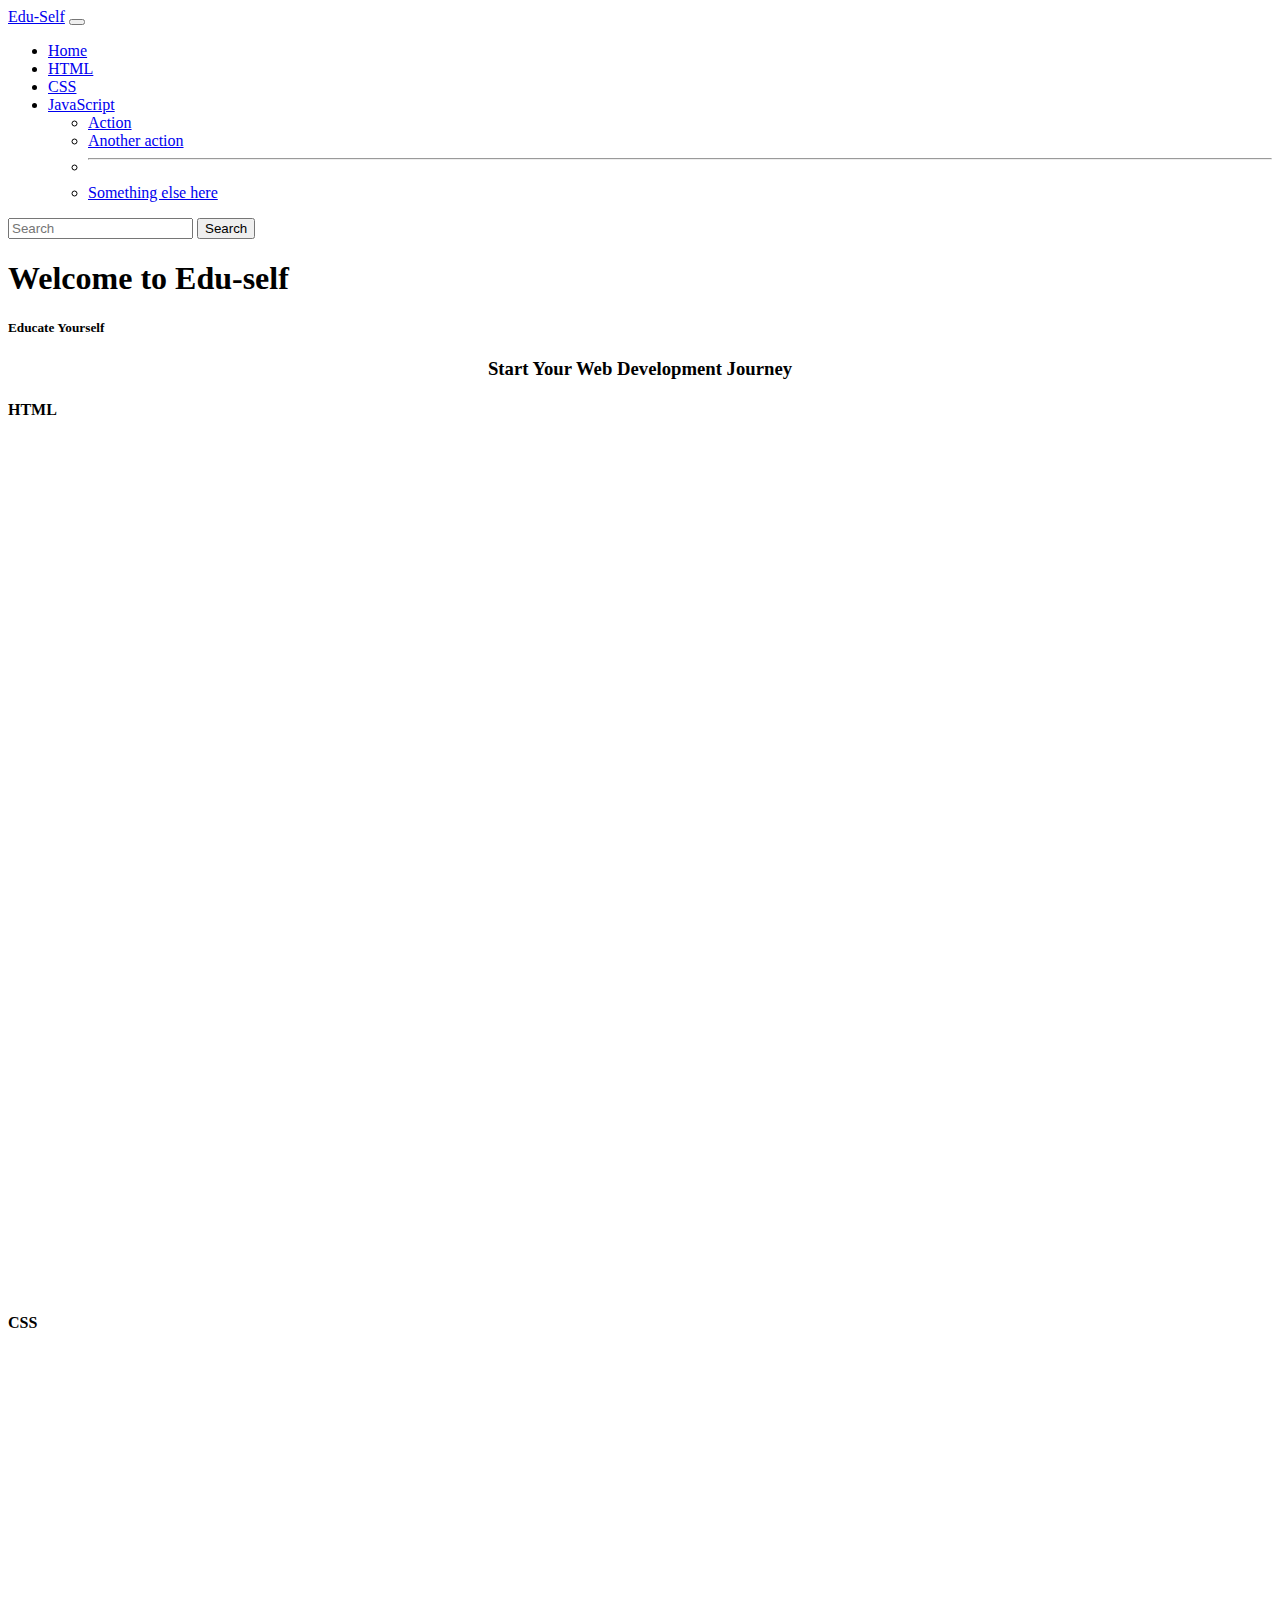
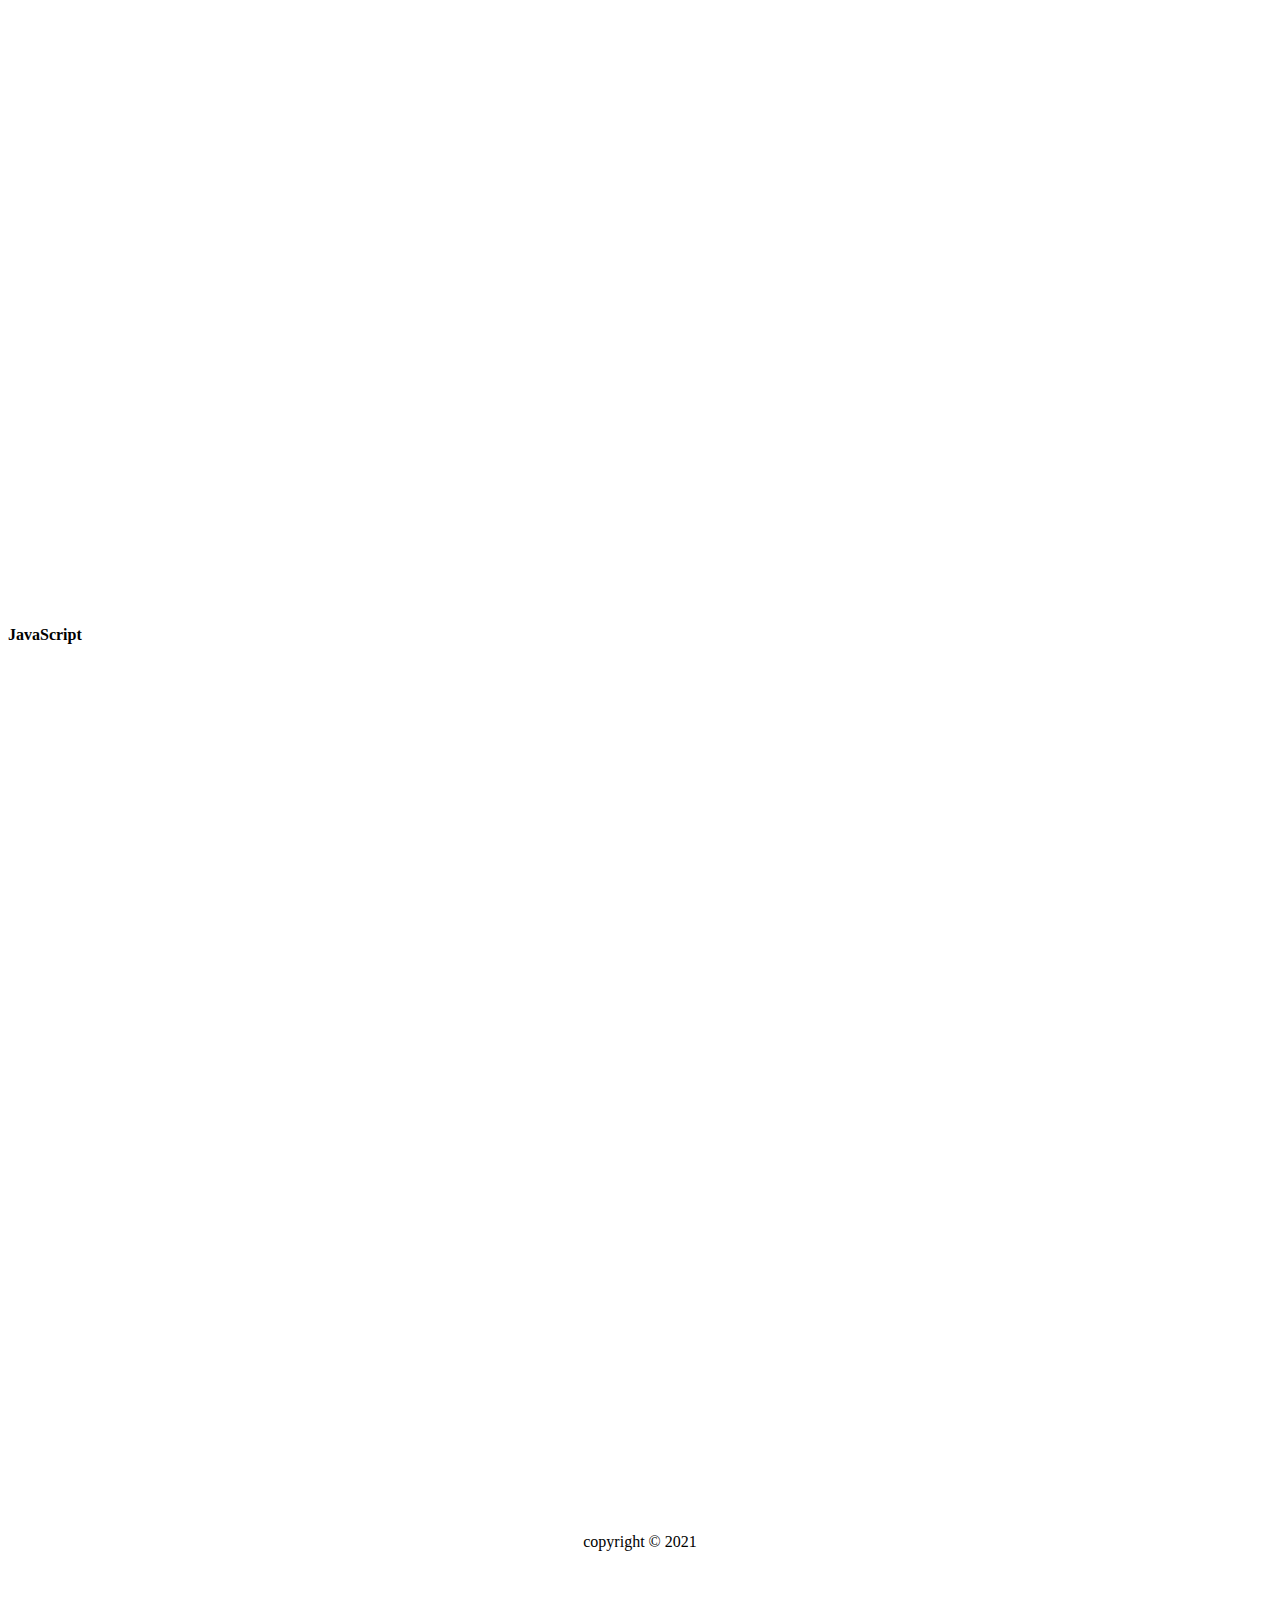
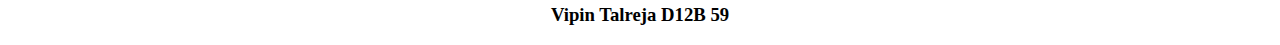
==== 1.a/index.html @ ab9d5a60 "Initial commit" ====
<!DOCTYPE html>
<html lang="en">
<head>
    <meta charset="UTF-8">
    <meta http-equiv="X-UA-Compatible" content="IE=edge">
    <meta name="viewport" content="width=device-width, initial-scale=1.0">
    <title>Edu-Self</title>
    <link href="https://cdn.jsdelivr.net/npm/bootstrap@5.1.1/dist/css/bootstrap.min.css" rel="stylesheet" integrity="sha384-F3w7mX95PdgyTmZZMECAngseQB83DfGTowi0iMjiWaeVhAn4FJkqJByhZMI3AhiU" crossorigin="anonymous">
</head>
<body>
    <!--Navbar-->
    <nav id="HOME" class="navbar navbar-expand-lg navbar-light bg-info">
        <div class="container-fluid p-3">
          <a class="navbar-brand display-" href="#">Edu-Self</a>
          <button class="navbar-toggler" type="button" data-bs-toggle="collapse" data-bs-target="#navbarSupportedContent" aria-controls="navbarSupportedContent" aria-expanded="false" aria-label="Toggle navigation">
            <span class="navbar-toggler-icon"></span>
          </button>
          <div class="collapse navbar-collapse" id="navbarSupportedContent">
            <ul class="navbar-nav me-auto mb-2 mb-lg-0">
              <li class="nav-item">
                <a class="nav-link active" aria-current="page" href="#HOME">Home</a>
              </li>
              <li class="nav-item">
                <a class="nav-link" href="#HTML">HTML</a>
              </li>
              <li class="nav-item dropdown">
                <a class="nav-link" href="#CSS">CSS</a>
              </li> 
              <li class="nav-item dropdown">
                <a class="nav-link" href="#JS">JavaScript</a>
              </li> 
                <ul class="dropdown-menu" aria-labelledby="navbarDropdown">
                  <li><a class="dropdown-item" href="#">Action</a></li>
                  <li><a class="dropdown-item" href="#">Another action</a></li>
                  <li><hr class="dropdown-divider"></li>
                  <li><a class="dropdown-item" href="#">Something else here</a></li>
                </ul>
              </li>
              
            </ul>
            <form class="d-flex">
              <input class="form-control me-2" type="search" placeholder="Search" aria-label="Search">
              <button class="btn btn-outline-success bg-light" type="submit">Search</button>
            </form>
          </div>
        </div>
      </nav>
      
          <div class="jumbotron bg-light ">
              <h1 class="p-4 pb-0">Welcome to Edu-self</h1>
              <h5 class="text-muted p-4 pt-0">Educate Yourself</h5>
          </div>
          <center>
              <h3>Start Your Web Development Journey</h3>
              
          </center>
          <div class="container bg-light">
            <section id="HTML" class="m-4">
              <h4 class="secondary p-4 text-muted">HTML</h4>
              <div class="row">
                  <div class="col"><iframe width="400" height="280" src="https://www.youtube.com/embed/6mbwJ2xhgzM" title="YouTube video player" frameborder="0" allow="accelerometer; autoplay; clipboard-write; encrypted-media; gyroscope; picture-in-picture" allowfullscreen></iframe></div>
                  <div class="col-sm-4"><iframe width="400" height="280" src="https://www.youtube.com/embed/IA8JWGP13dI" title="YouTube video player" frameborder="0" allow="accelerometer; autoplay; clipboard-write; encrypted-media; gyroscope; picture-in-picture" allowfullscreen></iframe></div>
                  <div class="col-sm-4"><iframe width="400" height="280" src="https://www.youtube.com/embed/EZCc_4abdcE" title="YouTube video player" frameborder="0" allow="accelerometer; autoplay; clipboard-write; encrypted-media; gyroscope; picture-in-picture" allowfullscreen></iframe></div>
              </div>
            </section>
            <section id="CSS" class="m-4">
              <h4 class="text-muted">CSS</h4>
              <div class="row">
                  <div class="col"><iframe width="400" height="280" src="https://www.youtube.com/embed/sqJ6xZ9mUwE" title="YouTube video player" frameborder="0" allow="accelerometer; autoplay; clipboard-write; encrypted-media; gyroscope; picture-in-picture" allowfullscreen></iframe></div>
                  <div class="col-sm-4"><iframe width="400" height="280" src="https://www.youtube.com/embed/4nC4VXHlys8" title="YouTube video player" frameborder="0" allow="accelerometer; autoplay; clipboard-write; encrypted-media; gyroscope; picture-in-picture" allowfullscreen></iframe></div>
                  <div class="col-sm-4"><iframe width="400" height="280" src="https://www.youtube.com/embed/C01LeeMhwHc" title="YouTube video player" frameborder="0" allow="accelerometer; autoplay; clipboard-write; encrypted-media; gyroscope; picture-in-picture" allowfullscreen></iframe></div>
              </div>
            </section>
            <section id="JS" class="m-4">
              <h4 class="text-muted">JavaScript</h4>
              <div class="row">
                  <div class="col"><iframe width="400" height="280" src="https://www.youtube.com/embed/qoSksQ4s_hg" title="YouTube video player" frameborder="0" allow="accelerometer; autoplay; clipboard-write; encrypted-media; gyroscope; picture-in-picture" allowfullscreen></iframe></div>
                  <div class="col-sm-4"><iframe width="400" height="280" src="https://www.youtube.com/embed/VB7y0yxZjro" title="YouTube video player" frameborder="0" allow="accelerometer; autoplay; clipboard-write; encrypted-media; gyroscope; picture-in-picture" allowfullscreen></iframe></div>
                  <div class="col-sm-4"> <iframe width="400" height="280" src="https://www.youtube.com/embed/ranSYb-EhrU" title="YouTube video player" frameborder="0" allow="accelerometer; autoplay; clipboard-write; encrypted-media; gyroscope; picture-in-picture" allowfullscreen></iframe></div>
              </div>
            </section>
          </div>

     <footer>
       <center>
         <div class="footer">
           <p>copyright © 2021</p>
           <br>
           <h3>Vipin Talreja D12B 59</h3>
         </div>
       </center>
     </footer>





   
    <script src="https://cdn.jsdelivr.net/npm/bootstrap@5.1.1/dist/js/bootstrap.bundle.min.js" integrity="sha384-/bQdsTh/da6pkI1MST/rWKFNjaCP5gBSY4sEBT38Q/9RBh9AH40zEOg7Hlq2THRZ" crossorigin="anonymous"></script>
    <script src="https://cdn.jsdelivr.net/npm/@popperjs/core@2.9.3/dist/umd/popper.min.js" integrity="sha384-W8fXfP3gkOKtndU4JGtKDvXbO53Wy8SZCQHczT5FMiiqmQfUpWbYdTil/SxwZgAN" crossorigin="anonymous"></script>
<script src="https://cdn.jsdelivr.net/npm/bootstrap@5.1.1/dist/js/bootstrap.min.js" integrity="sha384-skAcpIdS7UcVUC05LJ9Dxay8AXcDYfBJqt1CJ85S/CFujBsIzCIv+l9liuYLaMQ/" crossorigin="anonymous"></script>
</body>

</html>
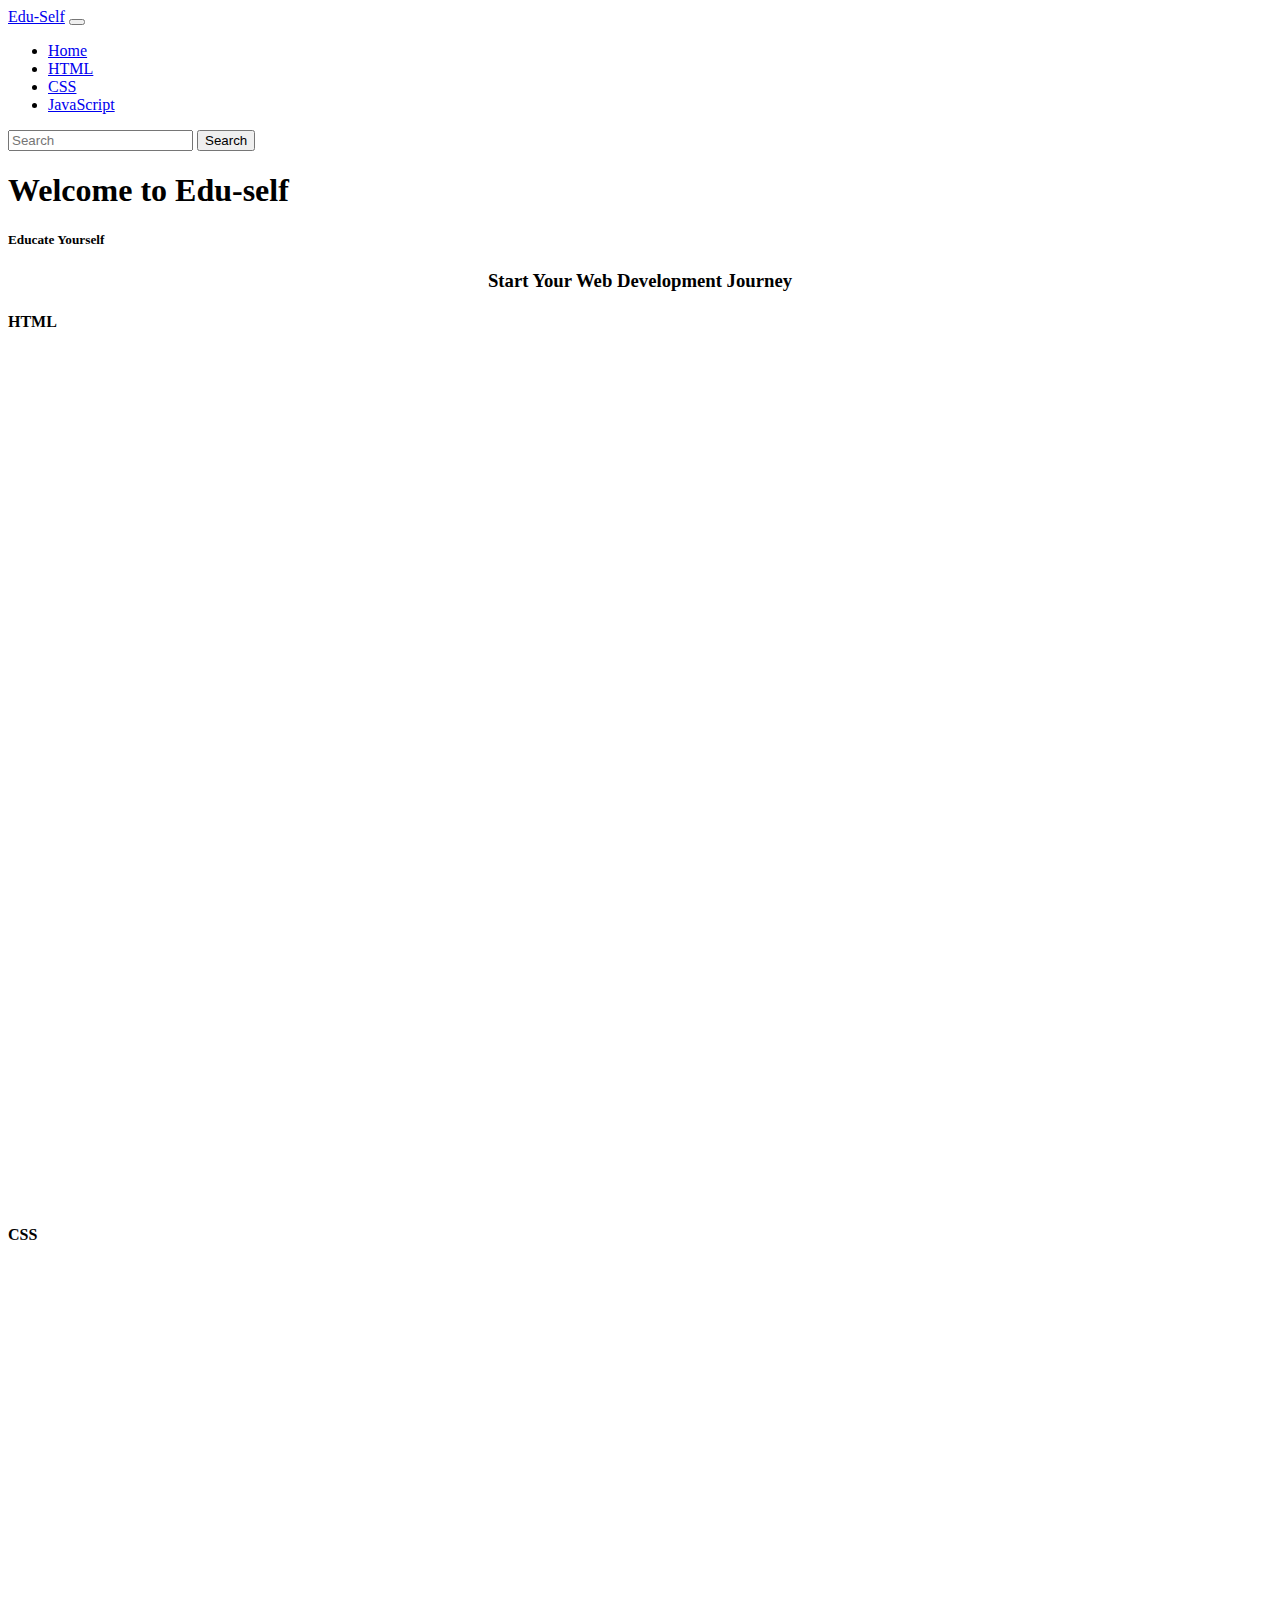
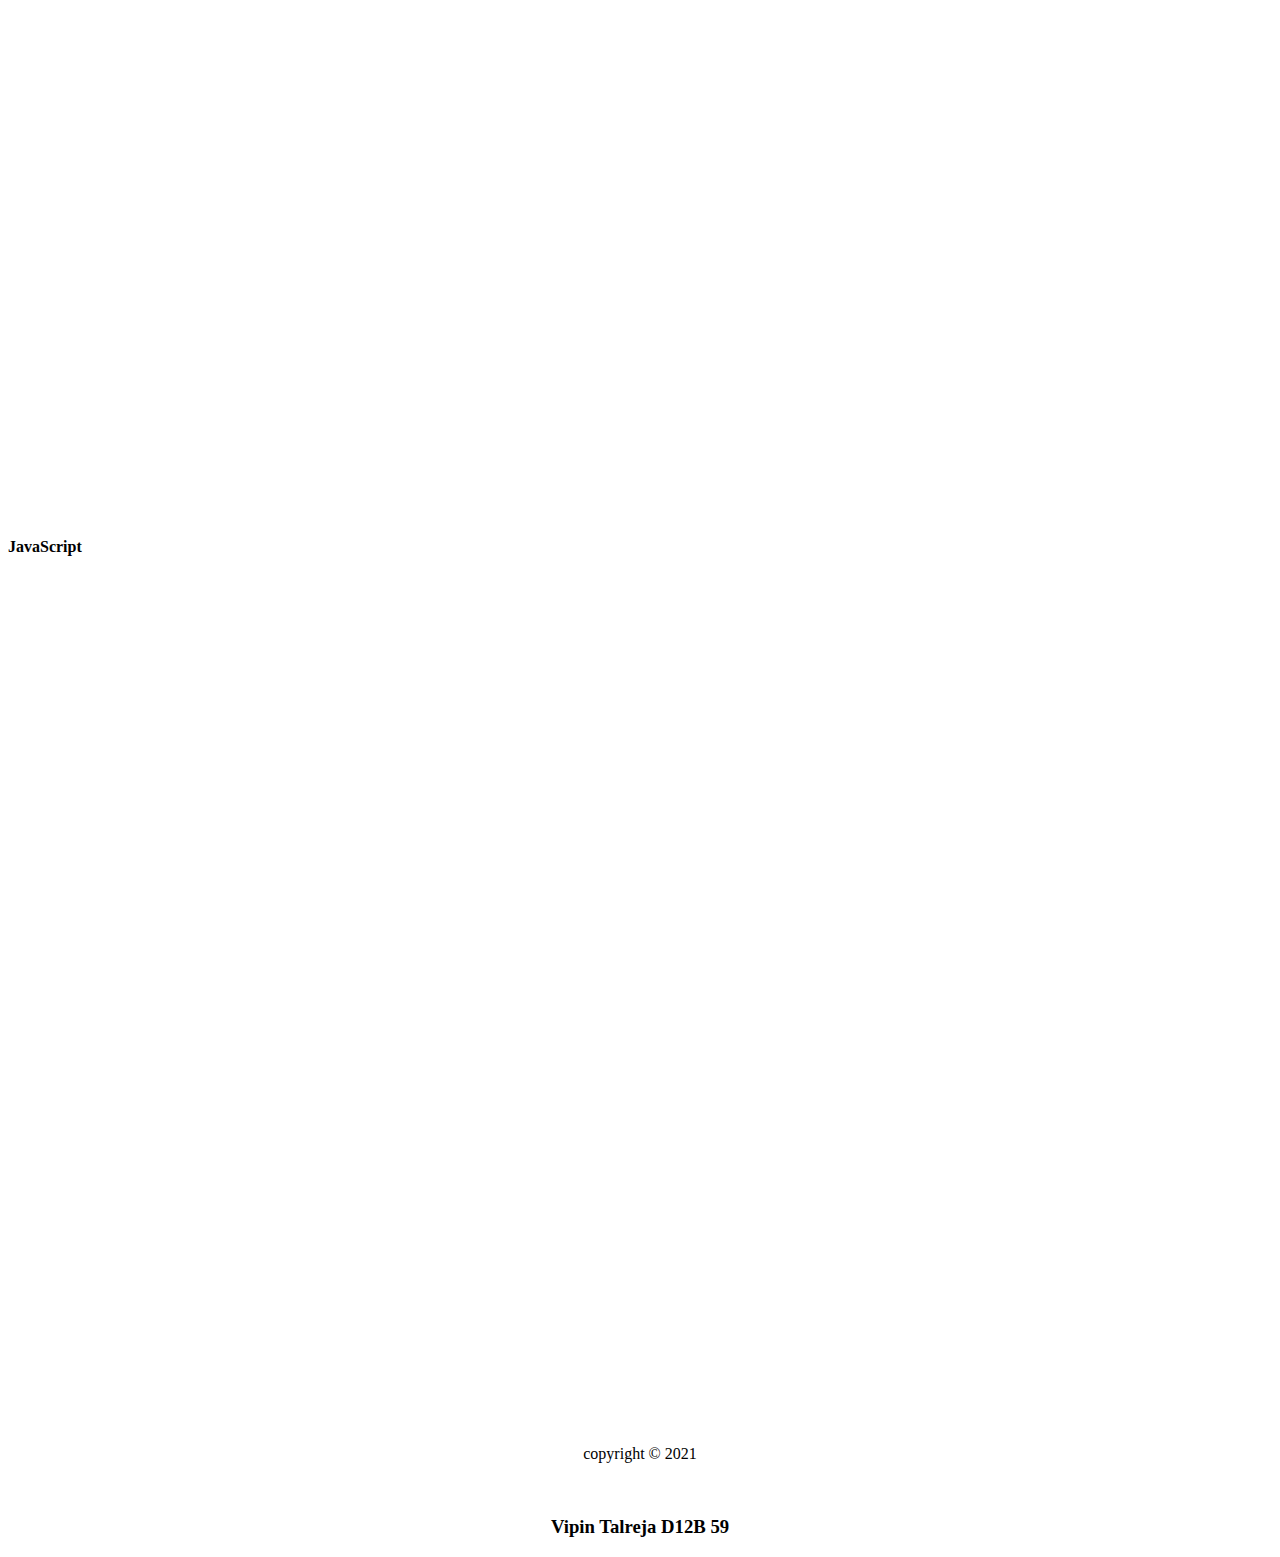
==== commit 6837d2e5: "IP-assign1" ====
--- a/1.a/index.html
+++ b/1.a/index.html
@@ -1,104 +1,131 @@
 <!DOCTYPE html>
 <html lang="en">
+
 <head>
-    <meta charset="UTF-8">
-    <meta http-equiv="X-UA-Compatible" content="IE=edge">
-    <meta name="viewport" content="width=device-width, initial-scale=1.0">
-    <title>Edu-Self</title>
-    <link href="https://cdn.jsdelivr.net/npm/bootstrap@5.1.1/dist/css/bootstrap.min.css" rel="stylesheet" integrity="sha384-F3w7mX95PdgyTmZZMECAngseQB83DfGTowi0iMjiWaeVhAn4FJkqJByhZMI3AhiU" crossorigin="anonymous">
+  <meta charset="UTF-8">
+  <meta http-equiv="X-UA-Compatible" content="IE=edge">
+  <meta name="viewport" content="width=device-width, initial-scale=1.0">
+  <title>Edu-Self</title>
+  <link href="https://cdn.jsdelivr.net/npm/bootstrap@5.1.1/dist/css/bootstrap.min.css" rel="stylesheet"
+    integrity="sha384-F3w7mX95PdgyTmZZMECAngseQB83DfGTowi0iMjiWaeVhAn4FJkqJByhZMI3AhiU" crossorigin="anonymous">
 </head>
+
 <body>
-    <!--Navbar-->
-    <nav id="HOME" class="navbar navbar-expand-lg navbar-light bg-info">
-        <div class="container-fluid p-3">
-          <a class="navbar-brand display-" href="#">Edu-Self</a>
-          <button class="navbar-toggler" type="button" data-bs-toggle="collapse" data-bs-target="#navbarSupportedContent" aria-controls="navbarSupportedContent" aria-expanded="false" aria-label="Toggle navigation">
-            <span class="navbar-toggler-icon"></span>
-          </button>
-          <div class="collapse navbar-collapse" id="navbarSupportedContent">
-            <ul class="navbar-nav me-auto mb-2 mb-lg-0">
-              <li class="nav-item">
-                <a class="nav-link active" aria-current="page" href="#HOME">Home</a>
-              </li>
-              <li class="nav-item">
-                <a class="nav-link" href="#HTML">HTML</a>
-              </li>
-              <li class="nav-item dropdown">
-                <a class="nav-link" href="#CSS">CSS</a>
-              </li> 
-              <li class="nav-item dropdown">
-                <a class="nav-link" href="#JS">JavaScript</a>
-              </li> 
-                <ul class="dropdown-menu" aria-labelledby="navbarDropdown">
-                  <li><a class="dropdown-item" href="#">Action</a></li>
-                  <li><a class="dropdown-item" href="#">Another action</a></li>
-                  <li><hr class="dropdown-divider"></li>
-                  <li><a class="dropdown-item" href="#">Something else here</a></li>
-                </ul>
-              </li>
-              
-            </ul>
-            <form class="d-flex">
-              <input class="form-control me-2" type="search" placeholder="Search" aria-label="Search">
-              <button class="btn btn-outline-success bg-light" type="submit">Search</button>
-            </form>
-          </div>
-        </div>
-      </nav>
-      
-          <div class="jumbotron bg-light ">
-              <h1 class="p-4 pb-0">Welcome to Edu-self</h1>
-              <h5 class="text-muted p-4 pt-0">Educate Yourself</h5>
-          </div>
-          <center>
-              <h3>Start Your Web Development Journey</h3>
-              
-          </center>
-          <div class="container bg-light">
-            <section id="HTML" class="m-4">
-              <h4 class="secondary p-4 text-muted">HTML</h4>
-              <div class="row">
-                  <div class="col"><iframe width="400" height="280" src="https://www.youtube.com/embed/6mbwJ2xhgzM" title="YouTube video player" frameborder="0" allow="accelerometer; autoplay; clipboard-write; encrypted-media; gyroscope; picture-in-picture" allowfullscreen></iframe></div>
-                  <div class="col-sm-4"><iframe width="400" height="280" src="https://www.youtube.com/embed/IA8JWGP13dI" title="YouTube video player" frameborder="0" allow="accelerometer; autoplay; clipboard-write; encrypted-media; gyroscope; picture-in-picture" allowfullscreen></iframe></div>
-                  <div class="col-sm-4"><iframe width="400" height="280" src="https://www.youtube.com/embed/EZCc_4abdcE" title="YouTube video player" frameborder="0" allow="accelerometer; autoplay; clipboard-write; encrypted-media; gyroscope; picture-in-picture" allowfullscreen></iframe></div>
-              </div>
-            </section>
-            <section id="CSS" class="m-4">
-              <h4 class="text-muted">CSS</h4>
-              <div class="row">
-                  <div class="col"><iframe width="400" height="280" src="https://www.youtube.com/embed/sqJ6xZ9mUwE" title="YouTube video player" frameborder="0" allow="accelerometer; autoplay; clipboard-write; encrypted-media; gyroscope; picture-in-picture" allowfullscreen></iframe></div>
-                  <div class="col-sm-4"><iframe width="400" height="280" src="https://www.youtube.com/embed/4nC4VXHlys8" title="YouTube video player" frameborder="0" allow="accelerometer; autoplay; clipboard-write; encrypted-media; gyroscope; picture-in-picture" allowfullscreen></iframe></div>
-                  <div class="col-sm-4"><iframe width="400" height="280" src="https://www.youtube.com/embed/C01LeeMhwHc" title="YouTube video player" frameborder="0" allow="accelerometer; autoplay; clipboard-write; encrypted-media; gyroscope; picture-in-picture" allowfullscreen></iframe></div>
-              </div>
-            </section>
-            <section id="JS" class="m-4">
-              <h4 class="text-muted">JavaScript</h4>
-              <div class="row">
-                  <div class="col"><iframe width="400" height="280" src="https://www.youtube.com/embed/qoSksQ4s_hg" title="YouTube video player" frameborder="0" allow="accelerometer; autoplay; clipboard-write; encrypted-media; gyroscope; picture-in-picture" allowfullscreen></iframe></div>
-                  <div class="col-sm-4"><iframe width="400" height="280" src="https://www.youtube.com/embed/VB7y0yxZjro" title="YouTube video player" frameborder="0" allow="accelerometer; autoplay; clipboard-write; encrypted-media; gyroscope; picture-in-picture" allowfullscreen></iframe></div>
-                  <div class="col-sm-4"> <iframe width="400" height="280" src="https://www.youtube.com/embed/ranSYb-EhrU" title="YouTube video player" frameborder="0" allow="accelerometer; autoplay; clipboard-write; encrypted-media; gyroscope; picture-in-picture" allowfullscreen></iframe></div>
-              </div>
-            </section>
-          </div>
+  <!--Navbar-->
+  <nav id="HOME" class="navbar navbar-expand-lg navbar-light bg-info">
+    <div class="container-fluid p-3">
+      <a class="navbar-brand display-" href="#">Edu-Self</a>
+      <button class="navbar-toggler" type="button" data-bs-toggle="collapse" data-bs-target="#navbarSupportedContent"
+        aria-controls="navbarSupportedContent" aria-expanded="false" aria-label="Toggle navigation">
+        <span class="navbar-toggler-icon"></span>
+      </button>
+      <div class="collapse navbar-collapse" id="navbarSupportedContent">
+        <ul class="navbar-nav me-auto mb-2 mb-lg-0">
+          <li class="nav-item">
+            <a class="nav-link active" aria-current="page" href="#HOME">Home</a>
+          </li>
+          <li class="nav-item">
+            <a class="nav-link" href="#HTML">HTML</a>
+          </li>
+          <li class="nav-item dropdown">
+            <a class="nav-link" href="#CSS">CSS</a>
+          </li>
+          <li class="nav-item dropdown">
+            <a class="nav-link" href="#JS">JavaScript</a>
+          </li>
+         
 
-     <footer>
-       <center>
-         <div class="footer">
-           <p>copyright © 2021</p>
-           <br>
-           <h3>Vipin Talreja D12B 59</h3>
-         </div>
-       </center>
-     </footer>
+        </ul>
+        <form class="d-flex">
+          <input class="form-control me-2" type="search" placeholder="Search" aria-label="Search">
+          <button class="btn btn-outline-success bg-light" type="submit">Search</button>
+        </form>
+      </div>
+    </div>
+  </nav>
+
+  <div class="jumbotron bg-light ">
+    <h1 class="p-4 pb-0">Welcome to Edu-self</h1>
+    <h5 class="text-muted p-4 pt-0">Educate Yourself</h5>
+  </div>
+  <center>
+    <h3>Start Your Web Development Journey</h3>
+
+  </center>
+  <div class="container bg-light">
+    <section id="HTML" class="m-4">
+      <h4 class="secondary p-4 text-muted">HTML</h4>
+      <div class="row">
+        <div class="col"><iframe width="400" height="280" src="https://www.youtube.com/embed/6mbwJ2xhgzM"
+            title="YouTube video player" frameborder="0"
+            allow="accelerometer; autoplay; clipboard-write; encrypted-media; gyroscope; picture-in-picture"
+            allowfullscreen></iframe></div>
+        <div class="col-sm-4"><iframe width="400" height="280" src="https://www.youtube.com/embed/IA8JWGP13dI"
+            title="YouTube video player" frameborder="0"
+            allow="accelerometer; autoplay; clipboard-write; encrypted-media; gyroscope; picture-in-picture"
+            allowfullscreen></iframe></div>
+        <div class="col-sm-4"><iframe width="400" height="280" src="https://www.youtube.com/embed/EZCc_4abdcE"
+            title="YouTube video player" frameborder="0"
+            allow="accelerometer; autoplay; clipboard-write; encrypted-media; gyroscope; picture-in-picture"
+            allowfullscreen></iframe></div>
+      </div>
+    </section>
+    <section id="CSS" class="m-4">
+      <h4 class="text-muted">CSS</h4>
+      <div class="row">
+        <div class="col"><iframe width="400" height="280" src="https://www.youtube.com/embed/sqJ6xZ9mUwE"
+            title="YouTube video player" frameborder="0"
+            allow="accelerometer; autoplay; clipboard-write; encrypted-media; gyroscope; picture-in-picture"
+            allowfullscreen></iframe></div>
+        <div class="col-sm-4"><iframe width="400" height="280" src="https://www.youtube.com/embed/4nC4VXHlys8"
+            title="YouTube video player" frameborder="0"
+            allow="accelerometer; autoplay; clipboard-write; encrypted-media; gyroscope; picture-in-picture"
+            allowfullscreen></iframe></div>
+        <div class="col-sm-4"><iframe width="400" height="280" src="https://www.youtube.com/embed/C01LeeMhwHc"
+            title="YouTube video player" frameborder="0"
+            allow="accelerometer; autoplay; clipboard-write; encrypted-media; gyroscope; picture-in-picture"
+            allowfullscreen></iframe></div>
+      </div>
+    </section>
+    <section id="JS" class="m-4">
+      <h4 class="text-muted">JavaScript</h4>
+      <div class="row">
+        <div class="col"><iframe width="400" height="280" src="https://www.youtube.com/embed/qoSksQ4s_hg"
+            title="YouTube video player" frameborder="0"
+            allow="accelerometer; autoplay; clipboard-write; encrypted-media; gyroscope; picture-in-picture"
+            allowfullscreen></iframe></div>
+        <div class="col-sm-4"><iframe width="400" height="280" src="https://www.youtube.com/embed/VB7y0yxZjro"
+            title="YouTube video player" frameborder="0"
+            allow="accelerometer; autoplay; clipboard-write; encrypted-media; gyroscope; picture-in-picture"
+            allowfullscreen></iframe></div>
+        <div class="col-sm-4"> <iframe width="400" height="280" src="https://www.youtube.com/embed/ranSYb-EhrU"
+            title="YouTube video player" frameborder="0"
+            allow="accelerometer; autoplay; clipboard-write; encrypted-media; gyroscope; picture-in-picture"
+            allowfullscreen></iframe></div>
+      </div>
+    </section>
+  </div>
+
+  <footer>
+    <center>
+      <div class="footer">
+        <p>copyright © 2021</p>
+        <br>
+        <h3>Vipin Talreja D12B 59</h3>
+      </div>
+    </center>
+  </footer>
 
 
-
-
-
-   
-    <script src="https://cdn.jsdelivr.net/npm/bootstrap@5.1.1/dist/js/bootstrap.bundle.min.js" integrity="sha384-/bQdsTh/da6pkI1MST/rWKFNjaCP5gBSY4sEBT38Q/9RBh9AH40zEOg7Hlq2THRZ" crossorigin="anonymous"></script>
-    <script src="https://cdn.jsdelivr.net/npm/@popperjs/core@2.9.3/dist/umd/popper.min.js" integrity="sha384-W8fXfP3gkOKtndU4JGtKDvXbO53Wy8SZCQHczT5FMiiqmQfUpWbYdTil/SxwZgAN" crossorigin="anonymous"></script>
-<script src="https://cdn.jsdelivr.net/npm/bootstrap@5.1.1/dist/js/bootstrap.min.js" integrity="sha384-skAcpIdS7UcVUC05LJ9Dxay8AXcDYfBJqt1CJ85S/CFujBsIzCIv+l9liuYLaMQ/" crossorigin="anonymous"></script>
+  <script src="https://cdn.jsdelivr.net/npm/bootstrap@5.1.1/dist/js/bootstrap.bundle.min.js"
+    integrity="sha384-/bQdsTh/da6pkI1MST/rWKFNjaCP5gBSY4sEBT38Q/9RBh9AH40zEOg7Hlq2THRZ"
+    crossorigin="anonymous"></script>
+  <script src="https://cdn.jsdelivr.net/npm/@popperjs/core@2.9.3/dist/umd/popper.min.js"
+    integrity="sha384-W8fXfP3gkOKtndU4JGtKDvXbO53Wy8SZCQHczT5FMiiqmQfUpWbYdTil/SxwZgAN"
+    crossorigin="anonymous"></script>
+  <script src="https://cdn.jsdelivr.net/npm/bootstrap@5.1.1/dist/js/bootstrap.min.js"
+    integrity="sha384-skAcpIdS7UcVUC05LJ9Dxay8AXcDYfBJqt1CJ85S/CFujBsIzCIv+l9liuYLaMQ/"
+    crossorigin="anonymous"></script>
 </body>
 
 </html>